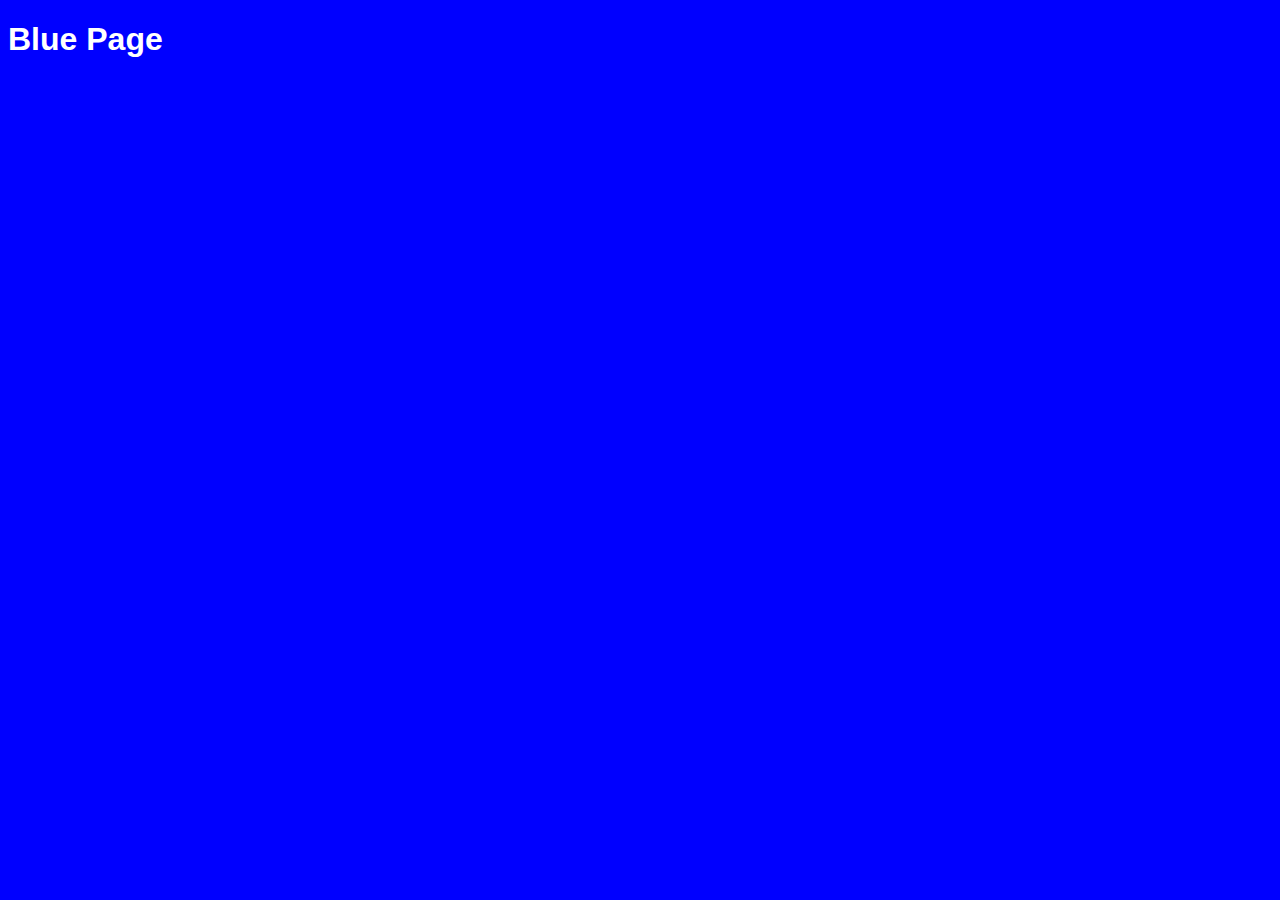
==== public/pages/blue.html @ f1131e0a "Initial commit" ====
<!DOCTYPE html>
<html>
  <head>
    <title>Blue Page</title>
    <style>
      body {
        font-family: Helvetica;
        background-color: blue;
        color: white;
      }
    </style>
  </head>
  <body>
    <h1>Blue Page</h1>
  </body>
</html>
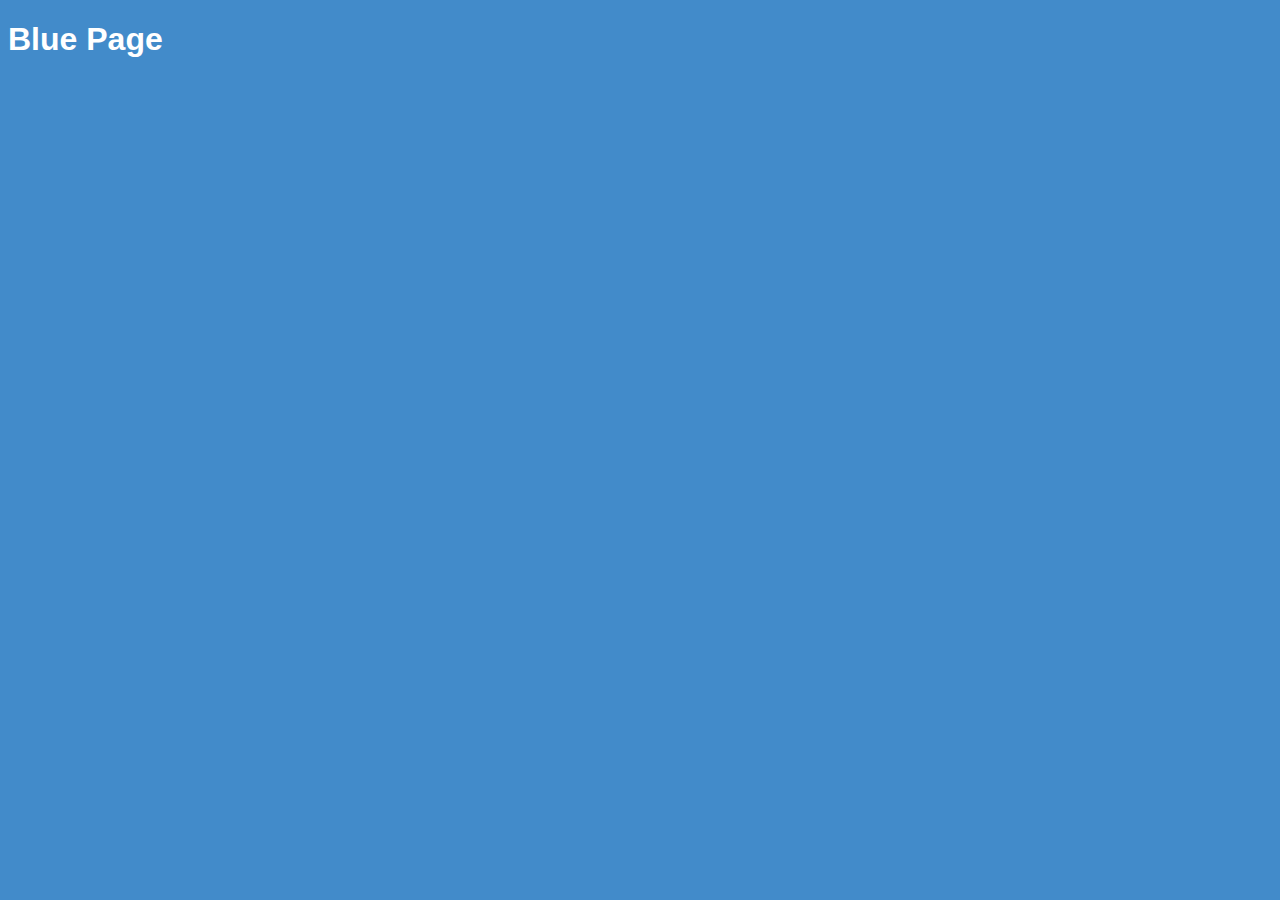
==== commit a88f7dc0: "Better colors" ====
--- a/public/pages/blue.html
+++ b/public/pages/blue.html
@@ -5,7 +5,7 @@
     <style>
       body {
         font-family: Helvetica;
-        background-color: blue;
+        background-color: #428bca;
         color: white;
       }
     </style>
